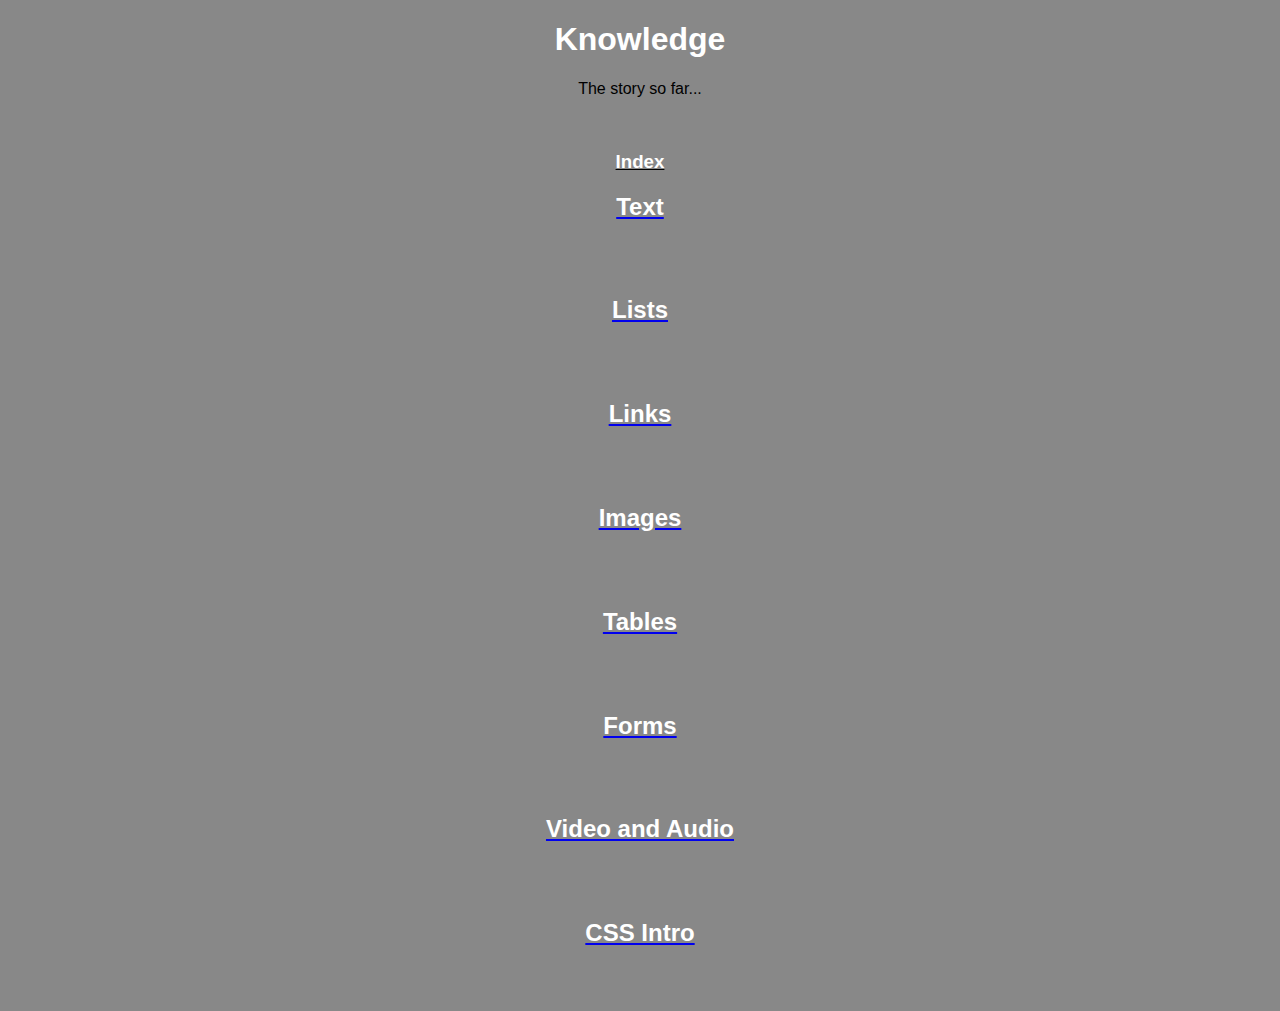
==== index.html @ d64a4b6f "Blah" ====
<!DOCTYPE html>
<html>
		<head>
				<title>HtmlCssStuff</title>
<link href="css/Style1.css" type="text/css" rel="stylesheet" />
		</head>
		<body>
				<div align="center"><h1>Knowledge</h1>
				<p>The story so far...</p><br />
				<ins><h3 id="top">Index</h3></ins>
				<a href="1Text/index.html"><h2>Text</h2></a><br /><br />
				<a href="2Lists/index.html"><h2>Lists</h2></a><br /><br />
				<a href="3Links/index.html"><h2>Links</h2></a><br /><br />
				<a href="4Images/index.html"><h2>Images</h2></a><br /><br />
				<a href="5Tables/index.html"><h2>Tables</h2></a><br /><br />
				<a href="6Forms/index.html"><h2>Forms</h2></a><br /><br />
				<a href="7Video_and_Audio/index.html"><h2>Video and Audio</h2></a><br /><br />
				<a href="8Intro_CSS/FirstCSS.html"><h2>CSS Intro</h2></a><br /><br /></div>

			</body>
			</html>
---- css/Style1.css ----
* {
  font-family: Arial, Verdana, sans-serif;
}

body {
  font-family: arial;
  background-color: #888;
}

h1 {
  color: rgb(255, 255, 255);
}
h2 {
  color: rgb(255, 255, 255);
}
h3 {
  color: rgb(255, 255, 255);
}
hr {
  border-color: rgb(0, 0, 0);
}
code {
  color: rgb(51, 210, 73);
}
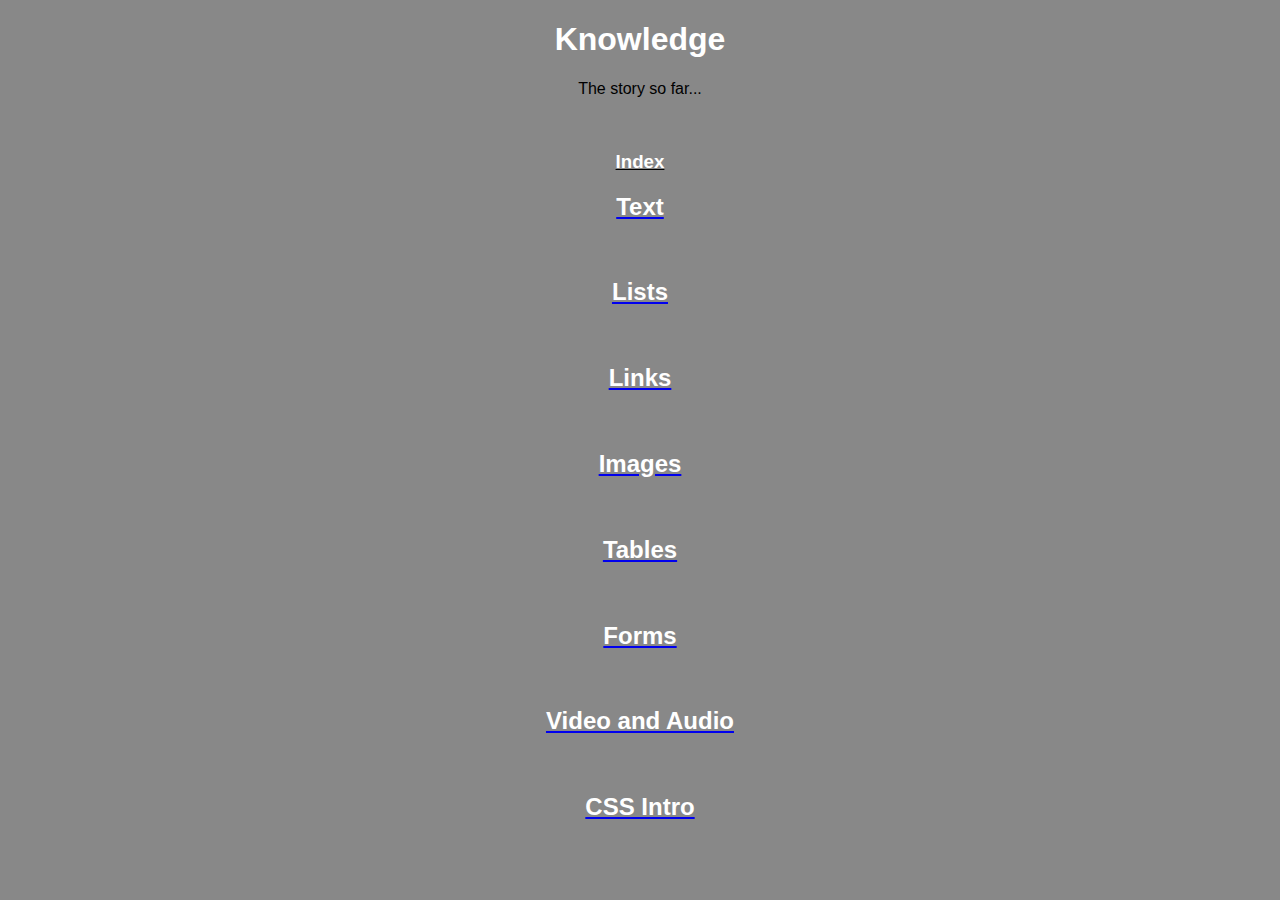
==== commit bda1b634: "Stuff" ====
--- a/index.html
+++ b/index.html
@@ -8,14 +8,14 @@
 				<div align="center"><h1>Knowledge</h1>
 				<p>The story so far...</p><br />
 				<ins><h3 id="top">Index</h3></ins>
-				<a href="1Text/index.html"><h2>Text</h2></a><br /><br />
-				<a href="2Lists/index.html"><h2>Lists</h2></a><br /><br />
-				<a href="3Links/index.html"><h2>Links</h2></a><br /><br />
-				<a href="4Images/index.html"><h2>Images</h2></a><br /><br />
-				<a href="5Tables/index.html"><h2>Tables</h2></a><br /><br />
-				<a href="6Forms/index.html"><h2>Forms</h2></a><br /><br />
-				<a href="7Video_and_Audio/index.html"><h2>Video and Audio</h2></a><br /><br />
-				<a href="8Intro_CSS/FirstCSS.html"><h2>CSS Intro</h2></a><br /><br /></div>
+				<a href="1Text/index.html"><h2>Text</h2></a><br />
+				<a href="2Lists/index.html"><h2>Lists</h2></a><br />
+				<a href="3Links/index.html"><h2>Links</h2></a><br />
+				<a href="4Images/index.html"><h2>Images</h2></a><br />
+				<a href="5Tables/index.html"><h2>Tables</h2></a><br />
+				<a href="6Forms/index.html"><h2>Forms</h2></a><br />
+				<a href="7Video_and_Audio/index.html"><h2>Video and Audio</h2></a><br />
+				<a href="8Intro_CSS/FirstCSS.html"><h2>CSS Intro</h2></a><br /></div>
 
 			</body>
 			</html>
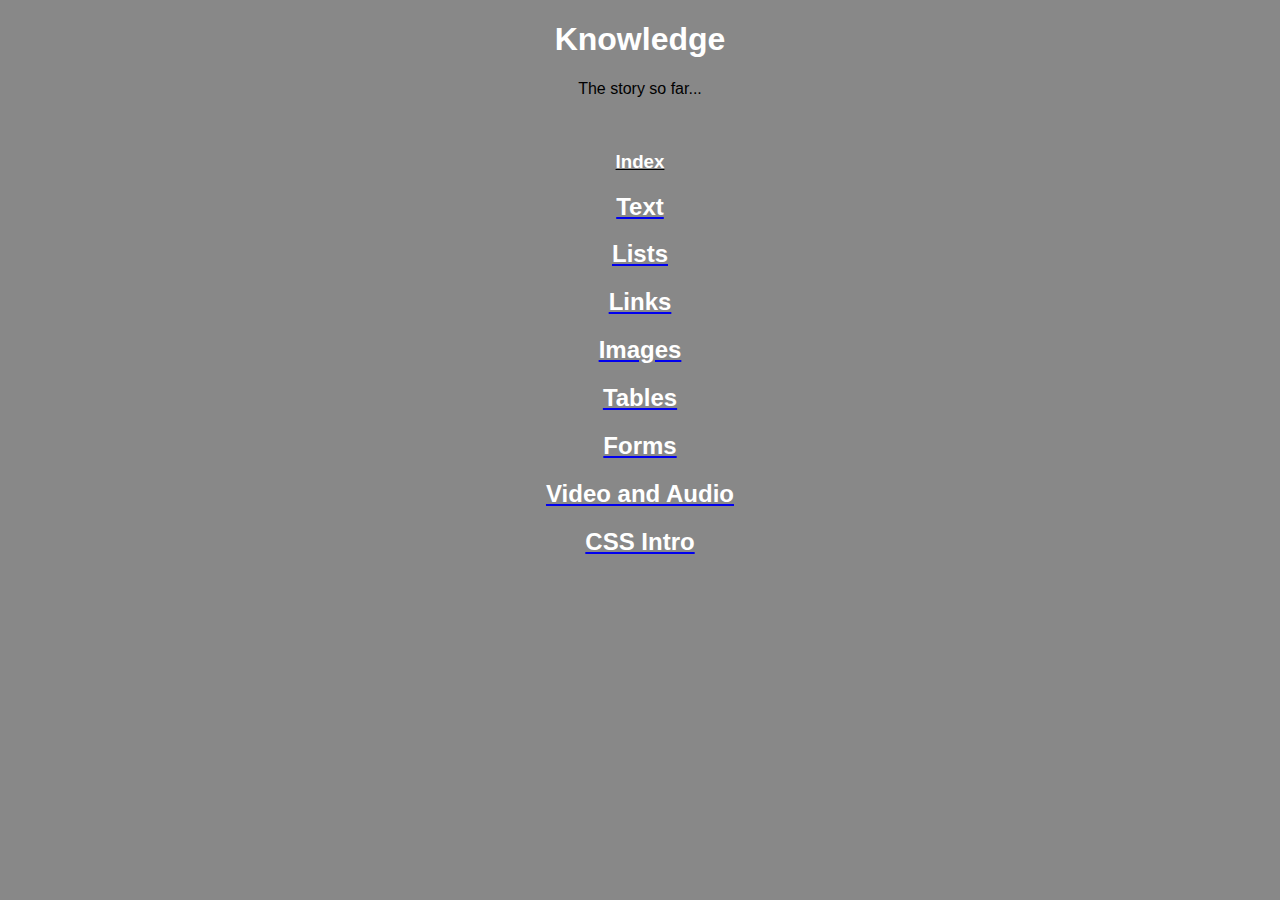
==== commit 450980d5: "jjjjj" ====
--- a/index.html
+++ b/index.html
@@ -8,14 +8,14 @@
 				<div align="center"><h1>Knowledge</h1>
 				<p>The story so far...</p><br />
 				<ins><h3 id="top">Index</h3></ins>
-				<a href="1Text/index.html"><h2>Text</h2></a><br />
-				<a href="2Lists/index.html"><h2>Lists</h2></a><br />
-				<a href="3Links/index.html"><h2>Links</h2></a><br />
-				<a href="4Images/index.html"><h2>Images</h2></a><br />
-				<a href="5Tables/index.html"><h2>Tables</h2></a><br />
-				<a href="6Forms/index.html"><h2>Forms</h2></a><br />
-				<a href="7Video_and_Audio/index.html"><h2>Video and Audio</h2></a><br />
-				<a href="8Intro_CSS/FirstCSS.html"><h2>CSS Intro</h2></a><br /></div>
+				<a href="1Text/index.html"><h2>Text</h2></a>
+				<a href="2Lists/index.html"><h2>Lists</h2></a>
+				<a href="3Links/index.html"><h2>Links</h2></a>
+				<a href="4Images/index.html"><h2>Images</h2></a>
+				<a href="5Tables/index.html"><h2>Tables</h2></a>
+				<a href="6Forms/index.html"><h2>Forms</h2></a>
+				<a href="7Video_and_Audio/index.html"><h2>Video and Audio</h2></a>
+				<a href="8Intro_CSS/FirstCSS.html"><h2>CSS Intro</h2></a></div>
 
 			</body>
 			</html>
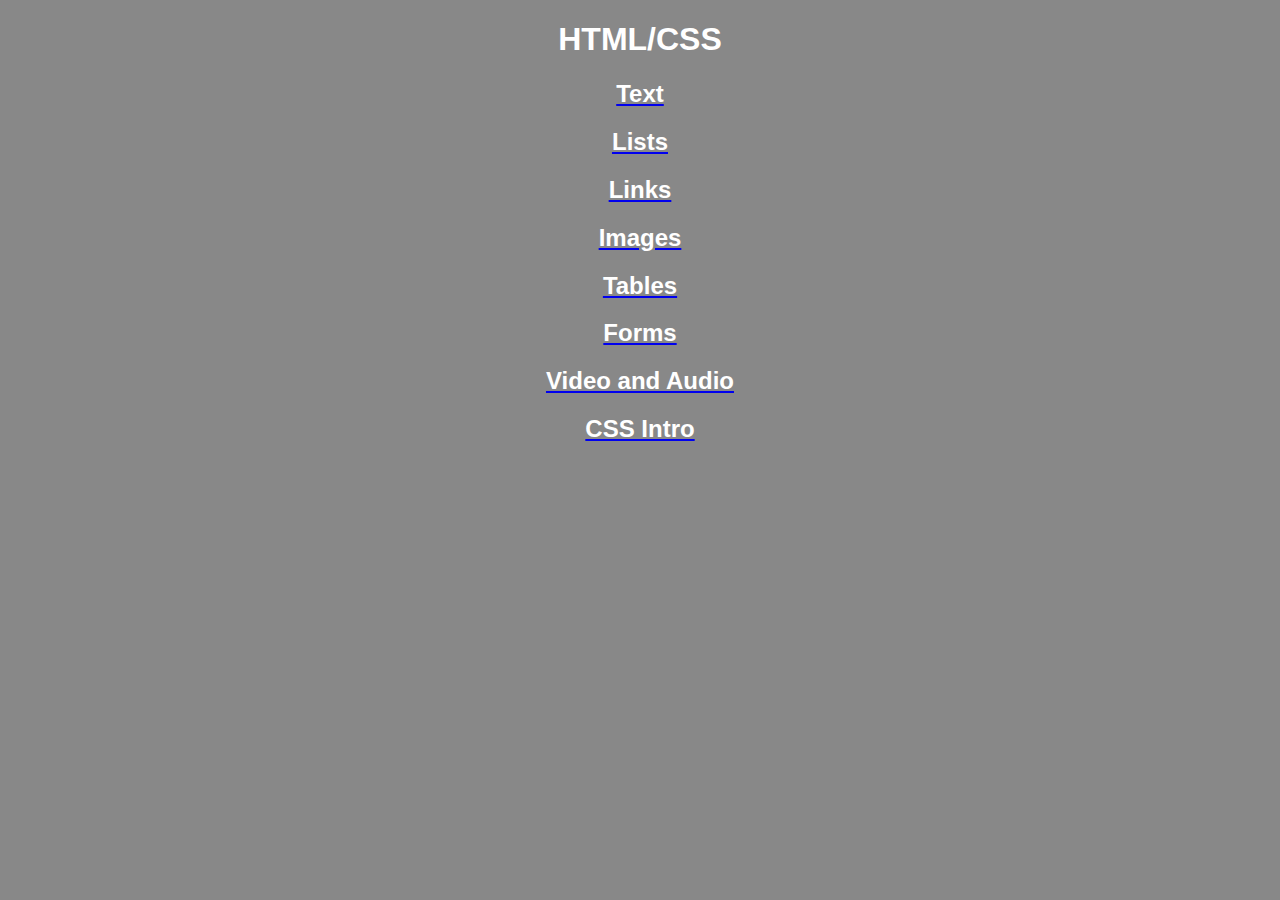
==== commit 11b0ec4d: "d" ====
--- a/index.html
+++ b/index.html
@@ -5,9 +5,8 @@
 <link href="css/Style1.css" type="text/css" rel="stylesheet" />
 		</head>
 		<body>
-				<div align="center"><h1>Knowledge</h1>
-				<p>The story so far...</p><br />
-				<ins><h3 id="top">Index</h3></ins>
+				<div align="center"><h1>HTML/CSS</h1>
+
 				<a href="1Text/index.html"><h2>Text</h2></a>
 				<a href="2Lists/index.html"><h2>Lists</h2></a>
 				<a href="3Links/index.html"><h2>Links</h2></a>
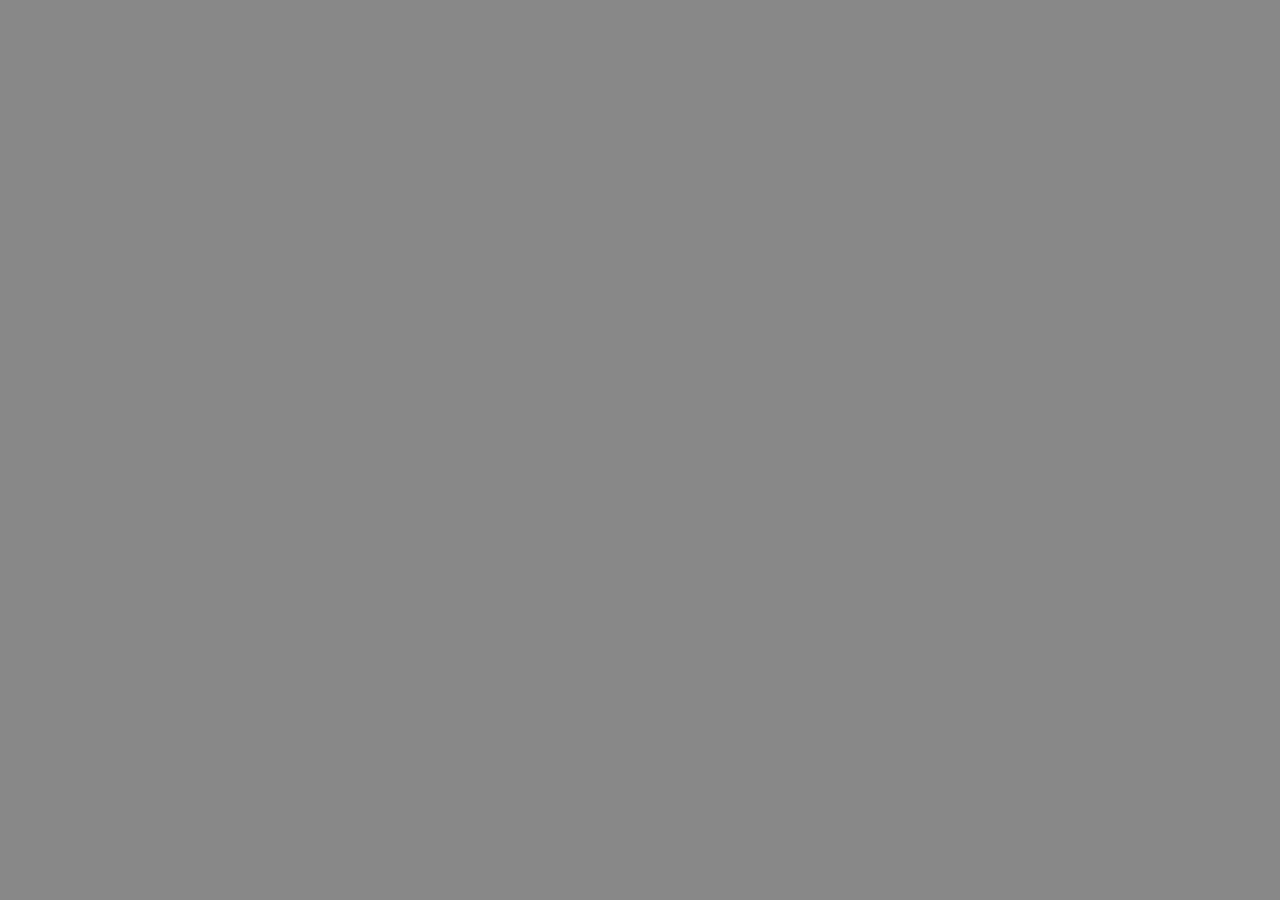
==== commit 618807a0: "s" ====
--- a/index.html
+++ b/index.html
@@ -3,18 +3,34 @@
 		<head>
 				<title>HtmlCssStuff</title>
 <link href="css/Style1.css" type="text/css" rel="stylesheet" />
+<style type="text/css">
+h2#Demo {
+	color: rgb(255, 170, 294);
+	font-family: fantasy;
+	font-size: 150%
+}
+h2#Demo {
+	color: rgb(255, 170, 294);
+	font-family: cursive;
+	font-size: 150%
+}
+h2#text {
+	color: rgb(255, 170, 294);
+	font-family: comic-sans
+	font-size: 150%
+}
 		</head>
 		<body>
 				<div align="center"><h1>HTML/CSS</h1>
 
-				<a href="1Text/index.html"><h2>Text</h2></a>
-				<a href="2Lists/index.html"><h2>Lists</h2></a>
-				<a href="3Links/index.html"><h2>Links</h2></a>
-				<a href="4Images/index.html"><h2>Images</h2></a>
-				<a href="5Tables/index.html"><h2>Tables</h2></a>
-				<a href="6Forms/index.html"><h2>Forms</h2></a>
-				<a href="7Video_and_Audio/index.html"><h2>Video and Audio</h2></a>
-				<a href="8Intro_CSS/FirstCSS.html"><h2>CSS Intro</h2></a></div>
+				<a href="1Text/index.html"><h2 id="text">Text</h2></a>
+				<a href="2Lists/index.html"><h2 id="lists">Lists</h2></a>
+				<a href="3Links/index.html"><h2 id="links">Links</h2></a>
+				<a href="4Images/index.html"><h2 id="images">Images</h2></a>
+				<a href="5Tables/index.html"><h2 id="tables">Tables</h2></a>
+				<a href="6Forms/index.html"><h2 id="forms">Forms</h2></a>
+				<a href="7Video_and_Audio/index.html"><h2 id="vidaud">Video and Audio</h2></a>
+				<a href="8Intro_CSS/FirstCSS.html"><h2 id="fcss">CSS Intro</h2></a></div>
 
 			</body>
 			</html>
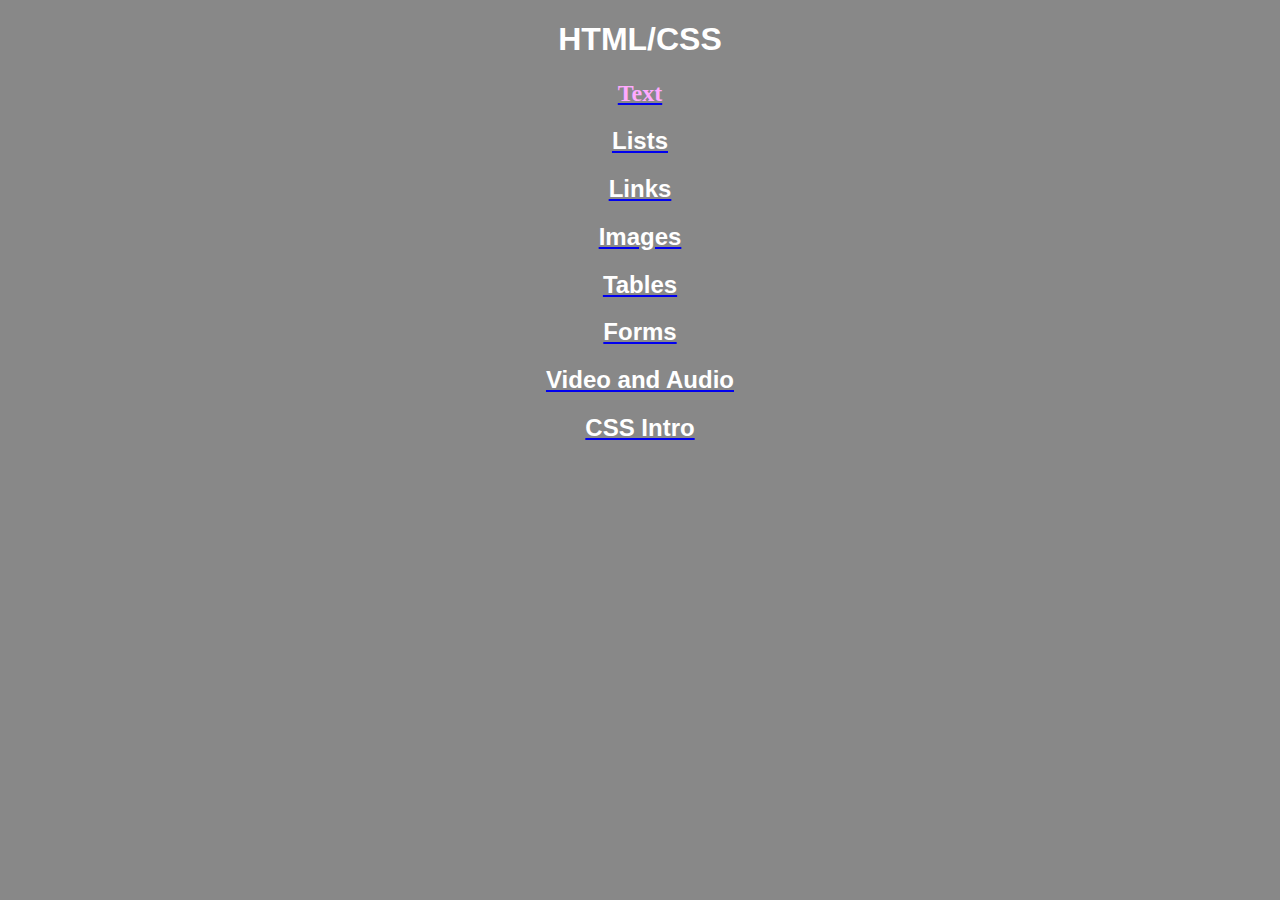
==== commit 288436f1: "d" ====
--- a/index.html
+++ b/index.html
@@ -3,9 +3,10 @@
 		<head>
 				<title>HtmlCssStuff</title>
 <link href="css/Style1.css" type="text/css" rel="stylesheet" />
+<div>
 <style type="text/css">
-h2#Demo {
-	color: rgb(255, 170, 294);
+h2#text {
+	color: rgb(166, 237, 35);
 	font-family: fantasy;
 	font-size: 150%
 }
@@ -19,6 +20,27 @@
 	font-family: comic-sans
 	font-size: 150%
 }
+h2#text {
+	color: rgb(255, 170, 294);
+	font-family: comic-sans
+	font-size: 150%
+}
+h2#text {
+	color: rgb(255, 170, 294);
+	font-family: comic-sans
+	font-size: 150%
+}
+h2#text {
+	color: rgb(255, 170, 294);
+	font-family: comic-sans
+	font-size: 150%
+}
+h2#text {
+	color: rgb(255, 170, 294);
+	font-family: comic-sans
+	font-size: 150%
+}
+</style></div>
 		</head>
 		<body>
 				<div align="center"><h1>HTML/CSS</h1>
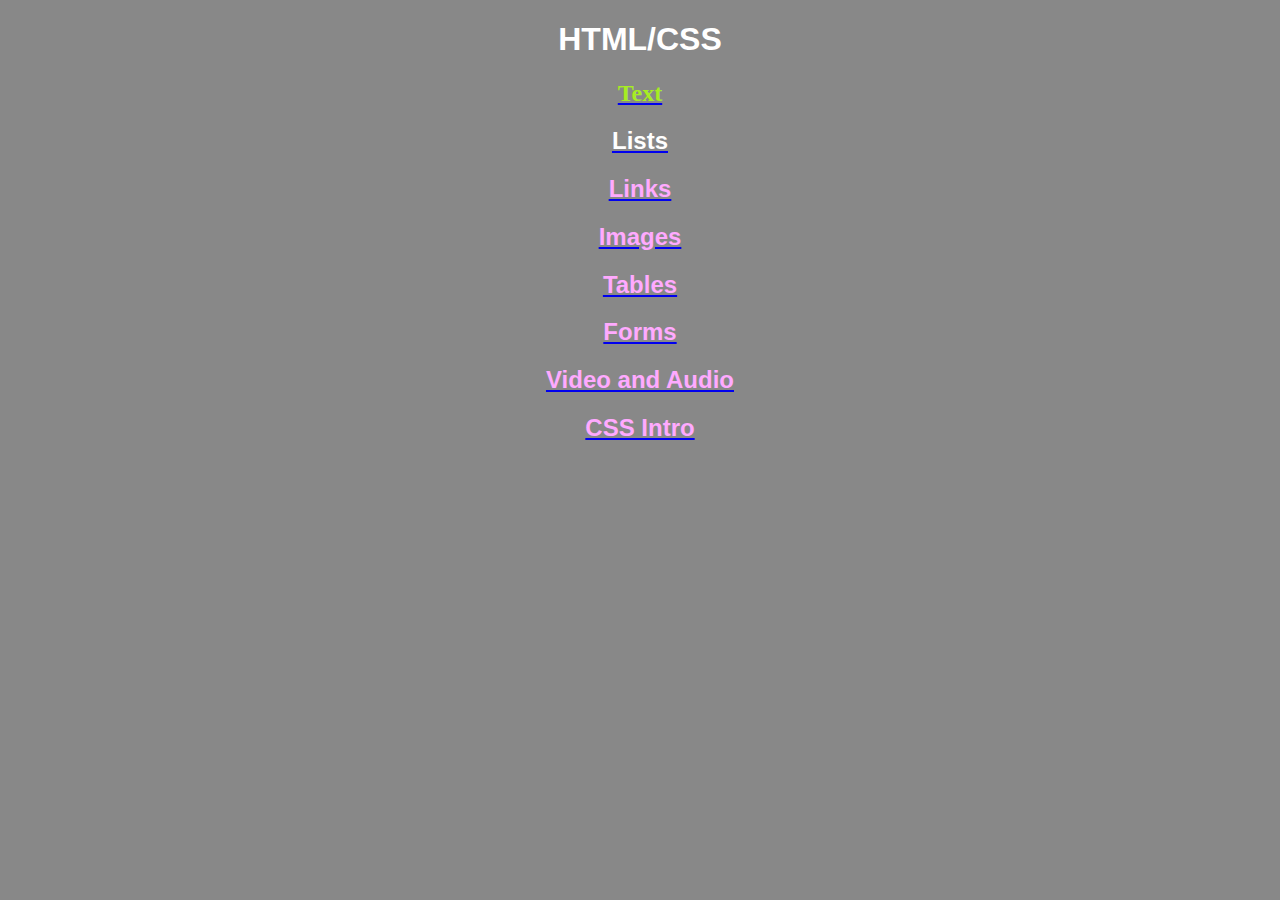
==== commit 2103997b: "stuff" ====
--- a/index.html
+++ b/index.html
@@ -10,35 +10,40 @@
 	font-family: fantasy;
 	font-size: 150%
 }
-h2#Demo {
+h2#list {
 	color: rgb(255, 170, 294);
 	font-family: cursive;
 	font-size: 150%
 }
-h2#text {
+h2#links {
 	color: rgb(255, 170, 294);
 	font-family: comic-sans
 	font-size: 150%
 }
-h2#text {
+h2#images {
 	color: rgb(255, 170, 294);
 	font-family: comic-sans
 	font-size: 150%
 }
-h2#text {
+h2#tables {
 	color: rgb(255, 170, 294);
 	font-family: comic-sans
 	font-size: 150%
 }
-h2#text {
+h2#forms {
 	color: rgb(255, 170, 294);
 	font-family: comic-sans
 	font-size: 150%
 }
-h2#text {
+h2#vidaud {
 	color: rgb(255, 170, 294);
 	font-family: comic-sans
 	font-size: 150%
+}
+h2#fcss {
+ color: rgb(255, 170, 294);
+ font-family: comic-sans
+ font-size: 150%
 }
 </style></div>
 		</head>
